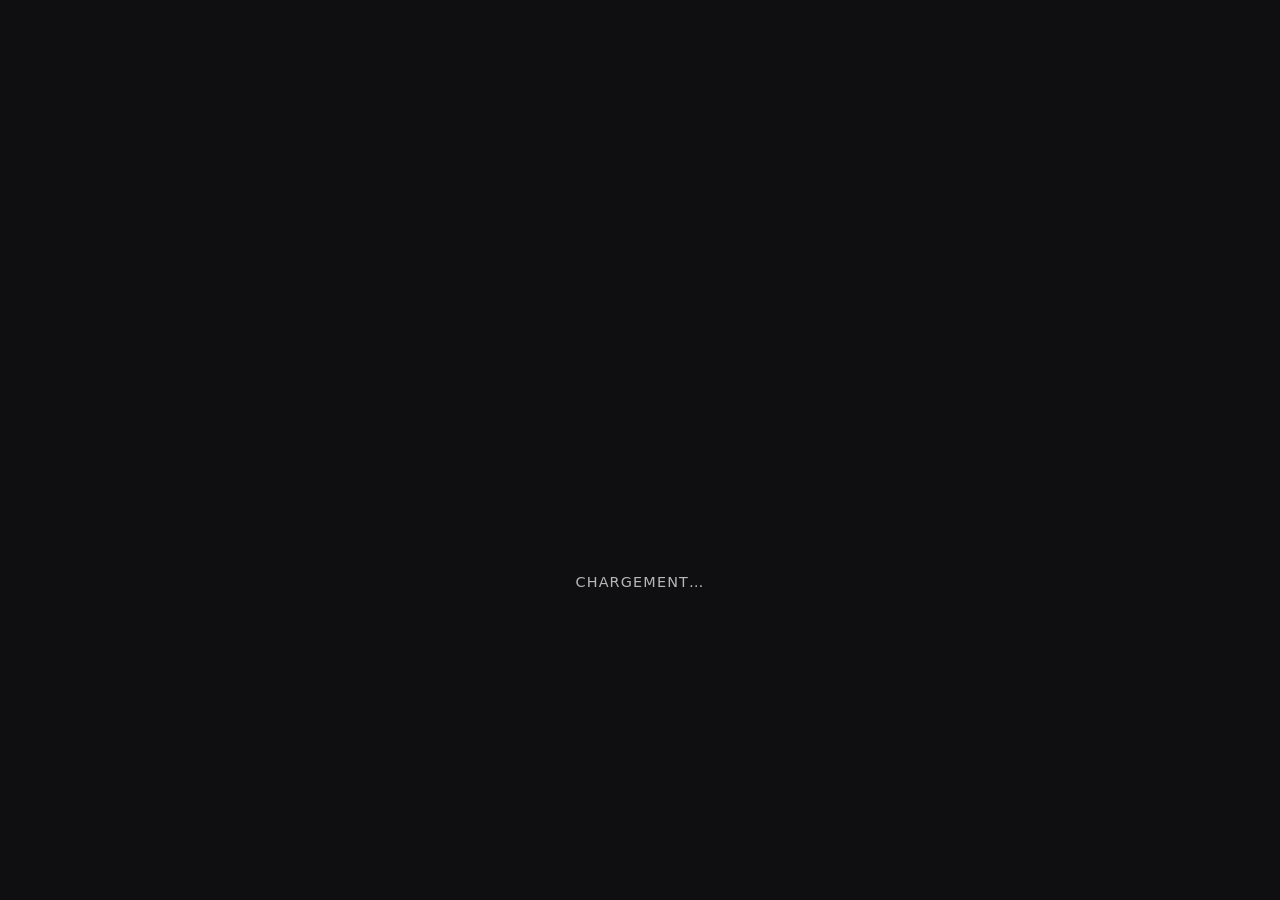
==== lottie-gsap/lottiegsap.html @ 0ae2311b "update demo lottie+gsap" ====
<!DOCTYPE html>
<html lang="fr">
<head>
  <meta charset="UTF-8" />
  <meta name="viewport" content="width=device-width, initial-scale=1.0" />

  <title>Lottie + GSAP transition</title>

  <link rel="stylesheet" href="style.css" />
</head>

<body class="is-loading">

  <!-- Écran de chargement -->
  <div id="loader-screen" class="loader-screen" role="status" aria-live="polite">
    <div id="lottie-loader" class="lottie-loader"></div>
    <p class="loader-text">Chargement…</p>
  </div>

  <!-- Panneau de transition GSAP -->
  <div class="transition-panel"></div>

  <!-- Contenu principal du site -->
  <main id="main-content" class="main-content" aria-busy="true" inert>
    <section class="hero">
      <p class="eyebrow">Creative Coding / Lottie</p>

      <h1 class="split">
        Slide 01 — Le contenu apparaît après la fin de l’animation.
      </h1>

      <p class="hero-text">
        Ici, Lottie déclenche la transition, puis GSAP prend le relais pour révéler l’interface.
      </p>
    </section>
  </main>

  <!-- Lottie -->
  <script src="https://cdnjs.cloudflare.com/ajax/libs/lottie-web/5.13.0/lottie.min.js"></script>

  <!-- GSAP + SplitText -->
  <script src="https://cdn.jsdelivr.net/npm/gsap@3.13.0/dist/gsap.min.js"></script>
  <script src="https://cdn.jsdelivr.net/npm/gsap@3.13.0/dist/SplitText.min.js"></script>

  <script src="script.js"></script>
</body>
</html>
---- lottie-gsap/style.css ----
* {
  box-sizing: border-box;
}

body {
  margin: 0;
  font-family: system-ui, sans-serif;
  background: #0f0f12;
  color: white;
  overflow: hidden;
}

/* Écran Lottie */
.loader-screen {
  position: fixed;
  inset: 0;
  z-index: 30;

  display: grid;
  place-items: center;
  align-content: center;
  gap: 24px;

  background: #0f0f12;
}

.lottie-loader {
  width: 240px;
  height: 240px;
}

.loader-text {
  margin: 0;
  font-size: 0.9rem;
  letter-spacing: 0.08em;
  text-transform: uppercase;
  opacity: 0.7;
}

/* Panneau de transition */
.transition-panel {
  position: fixed;
  inset: 0;
  z-index: 20;

  background: #eeda26;

  /* Le panneau commence en bas, hors écran */
  transform: translateY(100%);
}

/* Contenu principal */
.main-content {
  min-height: 100vh;
  opacity: 0;
  visibility: hidden;
}

.hero {
  min-height: 100vh;
  display: grid;
  place-content: center;
  gap: 24px;
  padding: 48px;
  max-width: 1100px;
  margin: 0 auto;
}

.eyebrow {
  margin: 0;
  font-size: 0.8rem;
  text-transform: uppercase;
  letter-spacing: 0.16em;
  opacity: 0;
}

.split {
  margin: 0;
  max-width: 900px;
  font-size: clamp(2.6rem, 8vw, 7rem);
  line-height: 0.95;
  letter-spacing: -0.06em;

  /* Important : le texte est caché avant le SplitText */
  opacity: 0;
}

.hero-text {
  margin: 0;
  max-width: 560px;
  font-size: clamp(1rem, 2vw, 1.35rem);
  line-height: 1.5;
  opacity: 0;
}
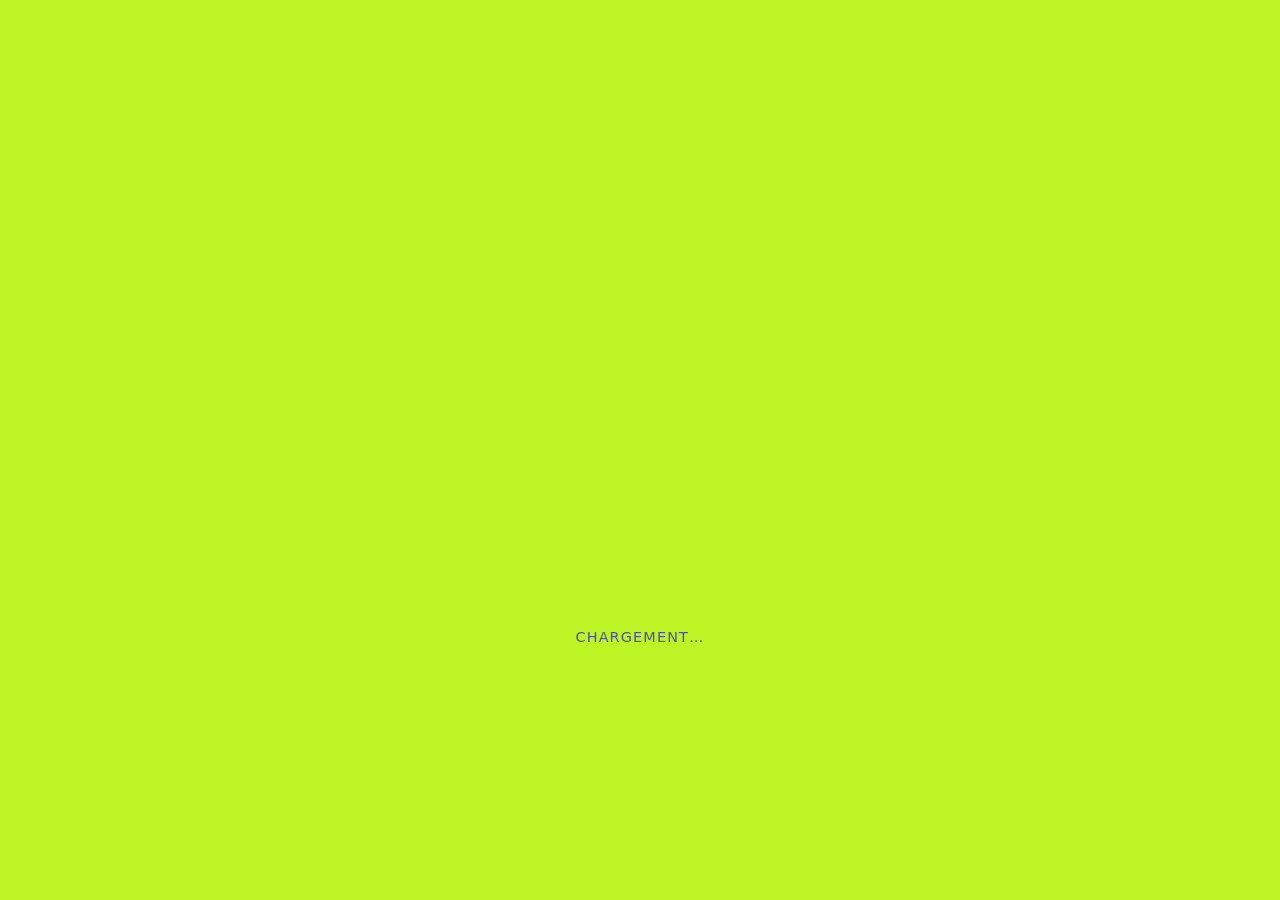
==== commit 3e999bfc: "update demo lottie+gsap" ====
--- a/lottie-gsap/lottiegsap.html
+++ b/lottie-gsap/lottiegsap.html
@@ -1,47 +1,53 @@
 <!DOCTYPE html>
 <html lang="fr">
-<head>
-  <meta charset="UTF-8" />
-  <meta name="viewport" content="width=device-width, initial-scale=1.0" />
 
-  <title>Lottie + GSAP transition</title>
+  <head>
+    <meta charset="UTF-8" />
+    <meta name="viewport" content="width=device-width, initial-scale=1.0" />
 
-  <link rel="stylesheet" href="style.css" />
-</head>
+    <title>Lottie + GSAP transition</title>
 
-<body class="is-loading">
+    <link rel="stylesheet" href="style.css" />
+  </head>
 
-  <!-- Écran de chargement -->
-  <div id="loader-screen" class="loader-screen" role="status" aria-live="polite">
-    <div id="lottie-loader" class="lottie-loader"></div>
-    <p class="loader-text">Chargement…</p>
-  </div>
+  <body class="is-loading">
 
-  <!-- Panneau de transition GSAP -->
-  <div class="transition-panel"></div>
+    <!-- Écran de chargement -->
+    <div id="loader-screen" class="loader-screen" role="status" aria-live="polite">
+      <div id="lottie-loader" class="lottie-loader"></div>
+      <p class="loader-text">Chargement…</p>
+    </div>
 
-  <!-- Contenu principal du site -->
-  <main id="main-content" class="main-content" aria-busy="true" inert>
-    <section class="hero">
-      <p class="eyebrow">Creative Coding / Lottie</p>
+    <!-- Panneau de transition GSAP -->
+    <div class="transition-panel"></div>
 
-      <h1 class="split">
-        Slide 01 — Le contenu apparaît après la fin de l’animation.
-      </h1>
+    <!-- Contenu principal du site -->
+    <main id="main-content" class="main-content" aria-busy="true" inert>
+      <section class="hero">
 
-      <p class="hero-text">
-        Ici, Lottie déclenche la transition, puis GSAP prend le relais pour révéler l’interface.
-      </p>
-    </section>
-  </main>
+        <!-- Animation Lottie de fond -->
+        <div id="background-lottie" class="background-lottie" aria-hidden="true"></div>
 
-  <!-- Lottie -->
-  <script src="https://cdnjs.cloudflare.com/ajax/libs/lottie-web/5.13.0/lottie.min.js"></script>
+        <p class="eyebrow">Micro animations / Lottie + GSAP</p>
 
-  <!-- GSAP + SplitText -->
-  <script src="https://cdn.jsdelivr.net/npm/gsap@3.13.0/dist/gsap.min.js"></script>
-  <script src="https://cdn.jsdelivr.net/npm/gsap@3.13.0/dist/SplitText.min.js"></script>
+        <h1 class="split">
+          Slide 01 — Le contenu apparaît après la fin de l’animation.
+        </h1>
 
-  <script src="script.js"></script>
-</body>
+        <p class="hero-text">
+          Lottie déclenche la transition, puis GSAP prend le relais pour révéler l’interface.
+        </p>
+      </section>
+    </main>
+
+    <!-- Lottie -->
+    <script src="https://cdnjs.cloudflare.com/ajax/libs/lottie-web/5.13.0/lottie.min.js"></script>
+
+    <!-- GSAP + SplitText -->
+    <script src="https://cdn.jsdelivr.net/npm/gsap@3.13.0/dist/gsap.min.js"></script>
+    <script src="https://cdn.jsdelivr.net/npm/gsap@3.13.0/dist/SplitText.min.js"></script>
+
+    <script src="script.js"></script>
+  </body>
+
 </html>
--- a/lottie-gsap/style.css
+++ b/lottie-gsap/style.css
@@ -1,94 +1,129 @@
 * {
-  box-sizing: border-box;
+    box-sizing: border-box;
 }
 
 body {
-  margin: 0;
-  font-family: system-ui, sans-serif;
-  background: #0f0f12;
-  color: white;
-  overflow: hidden;
+    margin: 0;
+    font-family: system-ui, sans-serif;
+    background: #bdf423;
+    color: #240ce0;
+    overflow: hidden;
 }
 
 /* Écran Lottie */
 .loader-screen {
-  position: fixed;
-  inset: 0;
-  z-index: 30;
+    position: fixed;
+    inset: 0;
+    z-index: 30;
 
-  display: grid;
-  place-items: center;
-  align-content: center;
-  gap: 24px;
+    display: grid;
+    place-items: center;
+    align-content: center;
+    gap: 24px;
 
-  background: #0f0f12;
+    background: #bdf423;
 }
 
 .lottie-loader {
-  width: 240px;
-  height: 240px;
+    width: 450px;
+    height: 350px;
 }
 
 .loader-text {
-  margin: 0;
-  font-size: 0.9rem;
-  letter-spacing: 0.08em;
-  text-transform: uppercase;
-  opacity: 0.7;
+    margin: 0;
+    font-size: 0.9rem;
+    letter-spacing: 0.08em;
+    text-transform: uppercase;
+    opacity: 0.7;
 }
 
 /* Panneau de transition */
 .transition-panel {
-  position: fixed;
-  inset: 0;
-  z-index: 20;
+    position: fixed;
+    inset: 0;
+    z-index: 20;
 
-  background: #eeda26;
+    background: #240ce0;
 
-  /* Le panneau commence en bas, hors écran */
-  transform: translateY(100%);
+    /* Le panneau commence en bas, hors écran */
+    transform: translateY(100%);
 }
 
 /* Contenu principal */
 .main-content {
-  min-height: 100vh;
-  opacity: 0;
-  visibility: hidden;
+    min-height: 100vh;
+    opacity: 0;
+    visibility: hidden;
 }
 
 .hero {
-  min-height: 100vh;
-  display: grid;
-  place-content: center;
-  gap: 24px;
-  padding: 48px;
-  max-width: 1100px;
-  margin: 0 auto;
+    min-height: 100vh;
+    display: grid;
+    place-content: center;
+    gap: 24px;
+    padding: 48px;
+    max-width: 1100px;
+    margin: 0 auto;
 }
 
 .eyebrow {
-  margin: 0;
-  font-size: 0.8rem;
-  text-transform: uppercase;
-  letter-spacing: 0.16em;
-  opacity: 0;
+    margin: 0;
+    font-size: 0.8rem;
+    text-transform: uppercase;
+    letter-spacing: 0.16em;
+    opacity: 0;
 }
 
 .split {
-  margin: 0;
-  max-width: 900px;
-  font-size: clamp(2.6rem, 8vw, 7rem);
-  line-height: 0.95;
-  letter-spacing: -0.06em;
+    margin: 0;
+    max-width: 900px;
+    font-size: clamp(2.6rem, 8vw, 7rem);
+    line-height: 0.95;
+    letter-spacing: -0.06em;
 
-  /* Important : le texte est caché avant le SplitText */
-  opacity: 0;
+    /* Important : le texte est caché avant le SplitText */
+    opacity: 0;
 }
 
 .hero-text {
-  margin: 0;
-  max-width: 560px;
-  font-size: clamp(1rem, 2vw, 1.35rem);
-  line-height: 1.5;
-  opacity: 0;
+    margin: 0;
+    max-width: 560px;
+    font-size: clamp(1rem, 2vw, 1.35rem);
+    line-height: 1.5;
+    opacity: 0;
+}
+
+
+.hero {
+    position: relative;
+    min-height: 100vh;
+    display: grid;
+    place-content: center;
+    gap: 24px;
+    padding: 48px;
+    max-width: 1100px;
+    margin: 0 auto;
+    overflow: hidden;
+}
+
+/* Tous les textes passent au-dessus de l’animation de fond */
+.eyebrow,
+.split,
+.hero-text {
+    position: relative;
+    z-index: 2;
+}
+
+/* Animation Lottie de fond */
+.background-lottie {
+    position: absolute;
+    top: 50%;
+    left: 80%;
+    z-index: 1;
+
+    width: 800px;
+    height: 800px;
+
+    opacity: 0;
+    pointer-events: none;
 }
